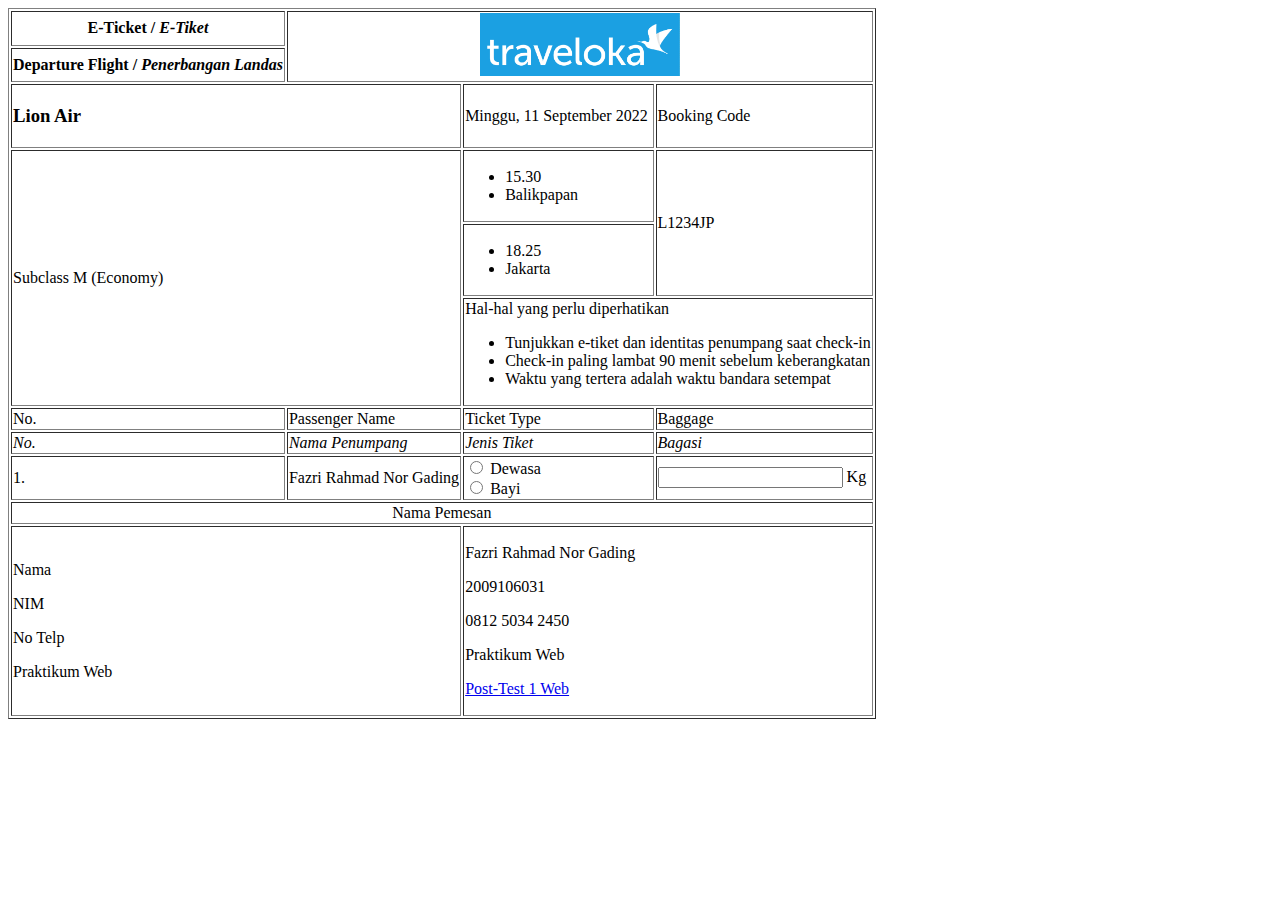
==== posttest1/index.html @ fd8f16a7 "divided posttest1 and posttest2" ====
<!DOCTYPE html>
<html lang="en">
<head>
    <meta charset="UTF-8">
    <meta http-equiv="X-UA-Compatible" content="IE=edge">
    <meta name="viewport" content="width=device-width, initial-scale=1.0">
    <title>Traveloka Information by Gading</title>
</head>
<body>
    <table border="1">
        <!-- Baris ke-1 -->
        <tr>
            <th><b>E-Ticket / <i>E-Tiket</i></b></th>
            <th rowspan="2" colspan="3">
                <img src="logo-traveloka.png" alt="traveloka" width="200px";>
            </th>
        </tr>
        <!-- Baris ke-2 -->
        <tr>
            <th>
                Departure Flight / <i>Penerbangan Landas</i>
            </th>
        </tr>
        <!-- Baris ke-3 -->
        <!-- <tr style="height: 65px;"> -->
        <tr>
            <td colspan="2"><h3>Lion Air</h3></td>
            <td>Minggu, 11 September 2022</td>
            <td>Booking Code</td>
        </tr>
        <!-- Baris ke-4 -->
        <tr> 
            <td colspan="2" rowspan="3">Subclass M (Economy)</td>
            <td>
                <ul>
                    <li>15.30</li>
                    <li>Balikpapan</li>
                </ul>                
            </td>
            <td rowspan="2">L1234JP</td>
        </tr>
        <!-- Baris ke-5 -->
        <tr>
            <td>
                <ul>
                    <li>18.25</li>
                    <li>Jakarta</li>
                </ul>
            </td>
        </tr>
        <!-- Baris ke-6 -->
        <tr>
            <td colspan="4">
                Hal-hal yang perlu diperhatikan
                <ul>
                    <li>Tunjukkan e-tiket dan identitas penumpang saat check-in</li>
                    <li>Check-in paling lambat 90 menit sebelum keberangkatan</li>
                    <li>Waktu yang tertera adalah waktu bandara setempat</li>
                </ul>
            </td>
        </tr>
        <tr>
            <td>No.</td>
            <!-- <td colspan="2">Passenger Name</td> -->
            <td>Passenger Name</td>
            <td>Ticket Type</td>
            <td>Baggage</td>
        </tr>
        <tr style="font-style: italic;">
            <td>No.</td>
            <!-- <td colspan="2">Nama Penumpang</td> -->
            <td>Nama Penumpang</td>
            <td>Jenis Tiket</td>
            <td>Bagasi</td>
        </tr>
        <tr>
            <td>1.</td>
            <td>Fazri Rahmad Nor Gading</td>
            <td>
                <input type="radio" name="jenis"> Dewasa <br> 
                <input type="radio" name="jenis"> Bayi <br> 
            </td>
            <td>
                
                    <input type="number" name="bagasi" max="20"> Kg <br>
                
            </td>
        </tr>
        <tr><td align="center" colspan="4">Nama Pemesan</td></tr>
        <tr>
            <td colspan="2">
                <p>Nama</p>
                <p>NIM</p>
                <p>No Telp</p>
                <p>Praktikum Web</p>
            </td>
            <td colspan="2">
                <p>Fazri Rahmad Nor Gading</p>
                <p>2009106031</p>
                <p>0812 5034 2450</p>
                <p>Praktikum Web</p>
                <p><a href="https://github.com/fazrigading/">Post-Test 1 Web</a><p>
            </td>
        </tr>
    </table>
</body>
</html>
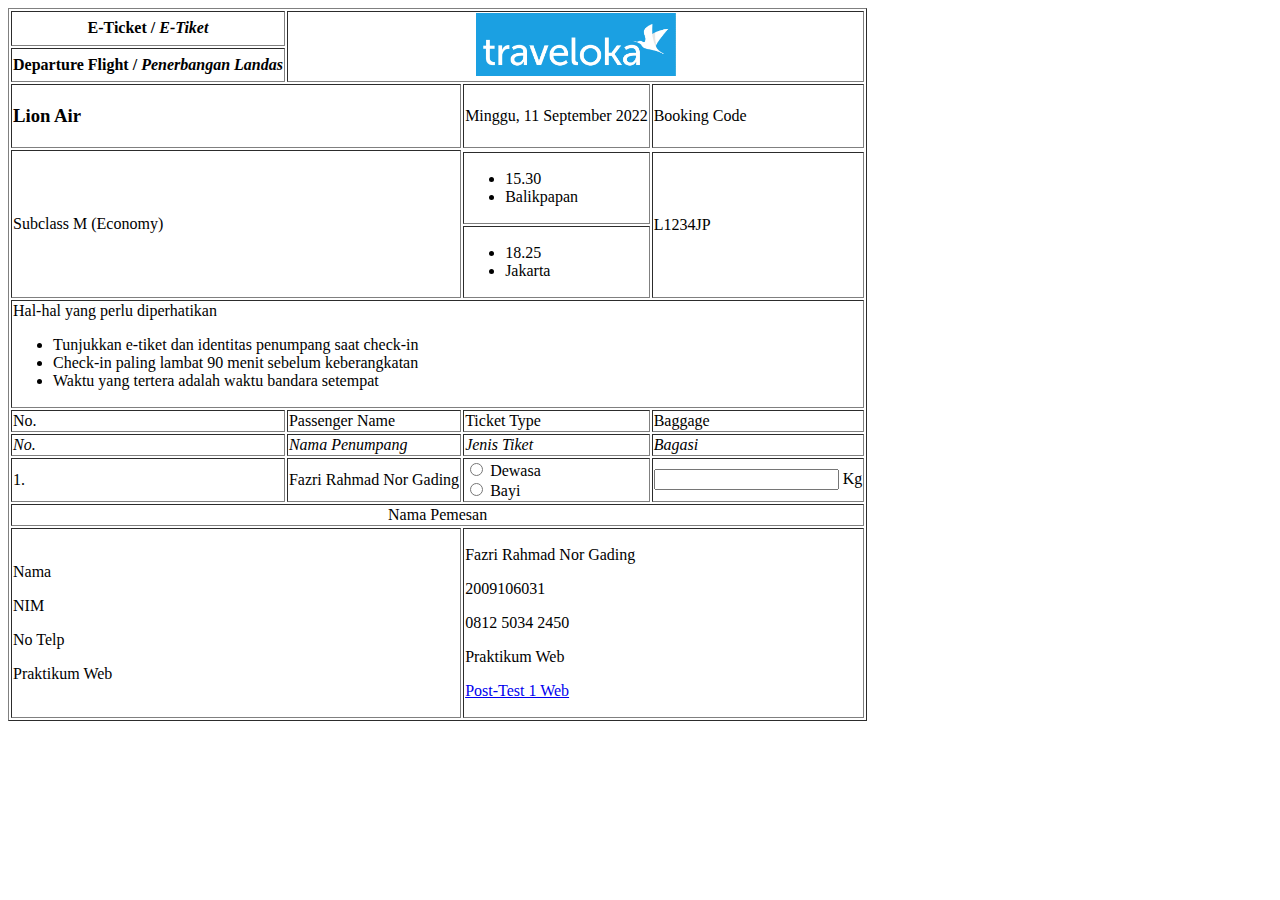
==== commit 9bc3b21c: "removing irrelevant lines" ====
--- a/posttest1/index.html
+++ b/posttest1/index.html
@@ -22,7 +22,6 @@
             </th>
         </tr>
         <!-- Baris ke-3 -->
-        <!-- <tr style="height: 65px;"> -->
         <tr>
             <td colspan="2"><h3>Lion Air</h3></td>
             <td>Minggu, 11 September 2022</td>
@@ -31,6 +30,8 @@
         <!-- Baris ke-4 -->
         <tr> 
             <td colspan="2" rowspan="3">Subclass M (Economy)</td>
+        </tr>
+        <tr>
             <td>
                 <ul>
                     <li>15.30</li>
@@ -61,14 +62,12 @@
         </tr>
         <tr>
             <td>No.</td>
-            <!-- <td colspan="2">Passenger Name</td> -->
             <td>Passenger Name</td>
             <td>Ticket Type</td>
             <td>Baggage</td>
         </tr>
         <tr style="font-style: italic;">
             <td>No.</td>
-            <!-- <td colspan="2">Nama Penumpang</td> -->
             <td>Nama Penumpang</td>
             <td>Jenis Tiket</td>
             <td>Bagasi</td>
@@ -81,9 +80,7 @@
                 <input type="radio" name="jenis"> Bayi <br> 
             </td>
             <td>
-                
-                    <input type="number" name="bagasi" max="20"> Kg <br>
-                
+                <input type="number" name="bagasi" max="20"> Kg <br>
             </td>
         </tr>
         <tr><td align="center" colspan="4">Nama Pemesan</td></tr>
